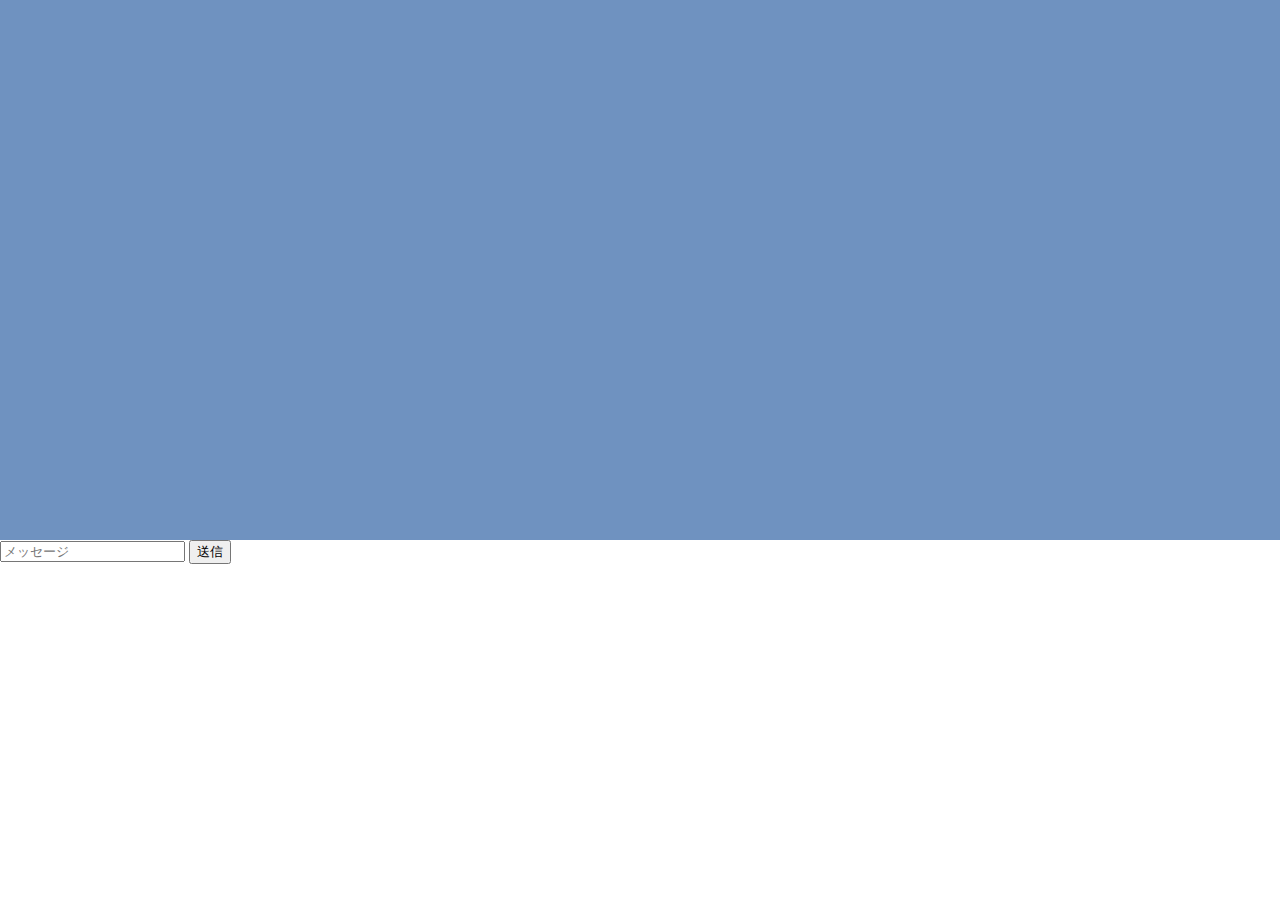
==== admin.html @ 4cb74aa4 "リリース後のバグ微修正 ・メッセージ取得後に自動的に下にスクロールする ・画面開いた際に画面下にスクロール ・Ｉｐｈｏｎｅでテキストを入力した際の拡大防止 ・phpの構文エラー（emptyに関数を渡さ" ====
<!DOCTYPE html>
<html>
<head>
<meta charset="UTF-8" />
<meta http-equiv="X-UA-Compatible" content="IE=edge,chrome=1">
<meta name="viewport" content="width=device-width, initial-scale=1">
<title>ルーム</title>
<link rel="stylesheet" type="text/css" href="assets/css/common/reset.css">
<link rel="stylesheet" type="text/css" href="assets/css/common/setting.css">
<link rel="stylesheet" type="text/css" href="assets/css/room/room.css">
<link rel="stylesheet" type="text/css" href="assets/css/slicknav/slicknav.css">
<link rel="stylesheet" type="text/css" href="assets/css/bootstrap-v3-3-7/bootstrap.min.css">
<script src="//ajax.googleapis.com/ajax/libs/jquery/1.11.0/jquery.min.js"></script>
<script type="text/javascript" src="assets/js/common/http-input.js"></script>
<script type="text/javascript" src="assets/js/slicknav/jquery.slicknav.min.js"></script>
<script type="text/javascript" src="assets/js/bootstrap-v3-3-7/bootstrap.min.js"></script>
<script type="text/javascript">
    var GET_MESSAGE_INTERVAL = 10000;

    $(document).ready(function(){
        /* FIXME 画面を開いたときから制御不能状態のマスクをかけたい */

        var params = HttpInput.getParams();

        var room_hash = params['room'];
        existRoom(room_hash);
    });
    
    /**
     * FIXME もっとかっこいいダイアログに変更する。
     * 入室ダイアログを表示する。
     */
    function inRoomInputDisplay(){
      // 入力ダイアログを表示 ＋ 入力内容を user に代入
      user_name = window.prompt("ユーザー名を入力してください", "");

      if(user_name == '' || user_name == null){
        alert('名前が入力されていません。');
      }　else　{
        $('#user_name').val(user_name);
        intoRoom();
      }

    }

    /**
     * 部屋の存在チェック
     */
    function existRoom(room_hash) {
      $.ajax({
        type: 'GET',
        url: 'rooms/' + room_hash,
        timeout: 10000,
        cache: false,
        data: {},
        dataType: 'json',
        beforeSend: function(jqXHR) {
          jqXHR.setRequestHeader("If-Modified-Since", "Thu, 01 Jun 1970 00:00:00 GMT");
          return true;
        },
      }).done(function(response, textStatus, jqXHR) {
        if(response["errors"]){
            console.log(response["errors"]);
            alert('指定されたルームは存在しません。'); return;
        }
        $('#description').text(response.description);
        $('#room_hash').val(room_hash);

      　　// スリックバー作動
        $('#menu_navi').slicknav();
        var menuHeight = parseInt($('.slicknav_menu').outerHeight());
        $('#message_stream').css('margin-top', menuHeight);
        $('#message_stream').css('height', 
          parseInt(screen.height) - (menuHeight + parseInt($('#message_input_area').height()))
        );
        $('.slicknav_btn').after('<div style="font-size: 1.5em; text-align: center;">' + response.name + '</div>');

        // ユーザが指定されている場合は、ユーザ情報を取得する。
        existUser(room_hash);
      }).fail(function(jqXHR, textStatus, errorThrown ) {
        alert("Connection Error!");
        console.log("XMLHttpRequest : " + XMLHttpRequest.status);
        console.log("textStatus : " + textStatus);
        console.log("errorThrown : " + errorThrown.message);
      }).always(function(data_or_jqXHR, textStatus, jqXHR_or_errorThrown) {
      });
    }
    
    /**
     * ユーザの存在チェック
     */
    function existUser(room_hash) {
      $.ajax({
        type: 'GET',
        url: 'rooms/' + room_hash + '/members',
        timeout: 10000,
        cache: false,
        data: {},
        dataType: 'json',
        beforeSend: function(jqXHR) {
          jqXHR.setRequestHeader("If-Modified-Since", "Thu, 01 Jun 1970 00:00:00 GMT");
          return true;
        },
      }).done(function(response, textStatus, jqXHR) {
        if(response["errors"]){
            inRoomInputDisplay();
            return;
        }
        $('#user_name').val(response.name);
        $('#self_icon').val(response.icon);

        $('#message_body').prop('disabled', false);
        $('#message_submit').prop('disabled', false);

        getPastMessages();
      }).fail(function(jqXHR, textStatus, errorThrown ) {
        alert("Connection Error!");
        console.log("XMLHttpRequest : " + XMLHttpRequest.status);
        console.log("textStatus : " + textStatus);
        console.log("errorThrown : " + errorThrown.message);
      }).always(function(data_or_jqXHR, textStatus, jqXHR_or_errorThrown) {
      });
    }

    /**
     * 過去のメッセージを取得する
     */
    function getPastMessages(){
      $.ajax({
        type: 'GET',
        url: 'rooms/' + $('#room_hash').val() + '/messages/all',
        timeout: 10000,
        cache: false,
        data: {},
        dataType: 'json',
        beforeSend: function(jqXHR) {
          jqXHR.setRequestHeader("If-Modified-Since", "Thu, 01 Jun 1970 00:00:00 GMT");
          return true;
        },
      }).done(function(response, textStatus, jqXHR) {
        if(response["errors"]){
            console.log(response["errors"]);
            alert('指定されたルームは存在しません。'); return;
        }

        var compareDate1 = '';
        response.forEach(function(value) {
            var compareDate2 = calcDate(value.send_time);
            if(compareDate1 != compareDate2){
              $('#message_stream').append('<div class="information_box">' + compareDate2 + '</div>');
              compareDate1 = compareDate2;
              $('#last_send_date').val(compareDate1);
            }
            $('#message_stream').append(create_message(value));
        });

        // 周期的にメッセージを取得する処理の発動
        setInterval(function(){
           getMessages();
        }, GET_MESSAGE_INTERVAL);
      }).fail(function(jqXHR, textStatus, errorThrown ) {
        alert("Connection Error!");
        console.log("XMLHttpRequest : " + jqXHR.status);
        console.log("textStatus : " + textStatus);
        console.log("errorThrown : " + errorThrown.message);
      }).always(function(data_or_jqXHR, textStatus, jqXHR_or_errorThrown) {
      });
    }

    /**
     * ルームに入室する
     */
    function intoRoom(){
      $.ajax({
        type: 'POST',
        url: 'rooms/' + $('#room_hash').val() + '/members',
        timeout: 10000,
        cache: false,
        data: {
            name : $('#user_name').val()
        },
        dataType: 'json',
        beforeSend: function(jqXHR) {
          return true;
        },
      }).done(function(response, textStatus, jqXHR) {
        if(response["errors"]){
            console.log(response["errors"]);
            alert('指定されたルームは存在しません。'); return;
        }
        window.location.href = window.location.href.split('?')[0] + "?room=" + response.room_hash;

      }).fail(function(jqXHR, textStatus, errorThrown ) {
        alert("Connection Error!");
        console.log("XMLHttpRequest : " + jqXHR.status);
        console.log("textStatus : " + textStatus);
        console.log("errorThrown : " + errorThrown.message);
      }).always(function(data_or_jqXHR, textStatus, jqXHR_or_errorThrown) {
      });
    }

    /**
     * メッセージを取得する
     */
    function getMessages(){
      $.ajax({
        type: 'GET',
        url: 'rooms/' + $('#room_hash').val() + '/messages',
        timeout: 10000,
        cache: false,
        data: {},
        dataType: 'json',
        beforeSend: function(jqXHR) {
          jqXHR.setRequestHeader("If-Modified-Since", "Thu, 01 Jun 1970 00:00:00 GMT");
          return true;
        },
      }).done(function(response, textStatus, jqXHR) {
        if(response["errors"]){
            console.log(response["errors"]);
            alert('指定されたルームは存在しません。'); return;
        }

        var compareDate1 = $('#last_send_date').val();
        response.forEach(function(value) {
            var compareDate2 = calcDate(value.send_time);
            if(compareDate1 != compareDate2){
              $('#message_stream').append('<div class="information_box">' + compareDate2 + '</div>');
              compareDate1 = compareDate2;
              $('#last_send_date').val(compareDate1);
            }
            $('#message_stream').append(create_message(value));
        });

      }).fail(function(jqXHR, textStatus, errorThrown ) {
        alert("Connection Error!");
        console.log("XMLHttpRequest : " + jqXHR.status);
        console.log("textStatus : " + textStatus);
        console.log("errorThrown : " + errorThrown.message);
      }).always(function(data_or_jqXHR, textStatus, jqXHR_or_errorThrown) {
      });
    }

    function calcDate(date_str){
      //文字列からミリ秒を取得
      var time = Date.parse(date_str);

      //ミリ秒から日付を求める
      var date = new Date();
      date.setTime(time);

      var y = date.getFullYear();
      var m = date.getMonth() + 1;
      var d = date.getDate();
      var w = date.getDay();

      var wNames = ['日', '月', '火', '水', '木', '金', '土'];

      // 「月」と「日」で1桁だったときに頭に 0 をつける
      if (m < 10) {
        m = '0' + m;
      }
      if (d < 10) {
        d = '0' + d;
      }

      return y + '/' + m + '/' + d + ' (' + wNames[date.getDay()] + ')';
    }

    function calcTime(date_str){
      //文字列からミリ秒を取得
      var time = Date.parse(date_str);

      //ミリ秒から日付を求める
      var date = new Date();
      date.setTime(time);

      var h = date.getHours();
      var m = date.getMinutes();

      // 「月」と「日」で1桁だったときに頭に 0 をつける
      if (h < 10) {
        h = '0' + h;
      }
      if (m < 10) {
        m = '0' + m;
      }

      return h + ':' + m;
    }

    /**
     * FIXME メッセージが送信している間に抜けたりするなどの不具合がありそうなので、送信前に受信するようにする。
     * メッセージを送信する
     */
    function sendMessage(){
      var message_body = $('#message_body').val();
      if(! message_body) { return; }
      $('#message_body').val('');
      
      $.ajax({
        type: 'POST',
        url: 'rooms/' + $('#room_hash').val() + '/messages',
        timeout: 10000,
        cache: false,
        data: {
            body : message_body
        },
        dataType: 'json',
        beforeSend: function(jqXHR) {
          jqXHR.setRequestHeader("If-Modified-Since", "Thu, 01 Jun 1970 00:00:00 GMT");
          return true;
        },
      }).done(function(response, textStatus, jqXHR) {
        if(response["errors"]){
            console.log(response["errors"]);
            alert('指定されたルームは存在しません。'); return;
        }

        getMessage(response.message_id);
      }).fail(function(jqXHR, textStatus, errorThrown ) {
        alert("Connection Error!");
        console.log("XMLHttpRequest : " + jqXHR.status);
        console.log("textStatus : " + textStatus);
        console.log("errorThrown : " + errorThrown.message);
      }).always(function(data_or_jqXHR, textStatus, jqXHR_or_errorThrown) {
      });
    }

    /**
     * メッセージを取得する
     */
    function getMessage(message_id){
      $.ajax({
        type: 'GET',
        url: 'rooms/' + $('#room_hash').val() + '/messages/' + message_id,
        timeout: 10000,
        cache: false,
        data: {},
        dataType: 'json',
        beforeSend: function(jqXHR) {
          jqXHR.setRequestHeader("If-Modified-Since", "Thu, 01 Jun 1970 00:00:00 GMT");
          return true;
        },
      }).done(function(response, textStatus, jqXHR) {
        if(response["errors"]){
            console.log(response["errors"]);
            alert('指定されたルームは存在しません。'); return;
        }

        var compareDate1 = $('#last_send_date').val();
        var compareDate2 = calcDate(response.send_time);

        if(compareDate1 != compareDate2){
          $('#message_stream').append('<div class="information_box">' + compareDate2 + '</div>');
          $('#last_send_date').val(compareDate2);
        }

        $('#message_stream').append(create_message(response));
      }).fail(function(jqXHR, textStatus, errorThrown ) {
        alert("Connection Error!");
        console.log("XMLHttpRequest : " + jqXHR.status);
        console.log("textStatus : " + textStatus);
        console.log("errorThrown : " + errorThrown.message);
      }).always(function(data_or_jqXHR, textStatus, jqXHR_or_errorThrown) {
      });
    }

    /**
     *　メッセージ構成を作成し返却する。
     */
    function create_message(value){
        var message_id = value.message_id;
        var body = value.body;
        var user_name = value.user.name;
        var who = value.user.who;
        var icon = value.user.icon;
        var hash = value.user.hash;
        var type = value.type;
        var sendTime = calcTime(value.send_time);
        var sendDate = calcDate(value.send_time);

        var result = '';
        if(who == 'self'){
            result = '<div class="question_box"><div class="answer_image"><img src="assets/image/user_icon/' + icon + '.gif' + '" alt="' + user_name + '"/>' + '<div class="send_time">' + sendTime + '</div>' + '</div><p class="answer_name">' + user_name + '　' + hash + '</p><div class="arrow_answer">' + body + '<input type="hidden" class="message_id" value="' + message_id + '">' + '</div>';
        } else if(who == 'other') {
            if(type == 2){ // メッセージの場合
                result = '<div class="question_box"><div class="question_image"><img src="assets/image/user_icon/' + icon + '.gif' + '" alt="' + user_name + '"/>' + '<div class="send_time">' + sendTime + '</div>' + '</div><p class="question_name">' + user_name + '　' + hash + '</p><div class="arrow_question">' + body + '<input type="hidden" class="message_id" value="' + message_id + '">' + '</div>';
            } else if(type == 3){ // 入室の場合
                result = '<div class="information_box">' + body + ' さんが入室しました。' + '</div>';
            } else if(type == 1){ // ルーム作成の場合
                result = '<div class="information_box">' + body + ' が作成されました。' + '</div>';
            }
        }
        return result;
    }
    
</script>
</head>
<body>
<ul id="menu_navi" class="clearfix">
      <li><h2 id="description"></h2></li>
</ul>
<input type="hidden" id="user_name">
<div id="message_stream">
</div>
<div id="message_input_area" class="input-group">
    <input type="text" id="message_body" class="form-control input-xs" placeholder="メッセージ">
    <span class="input-group-btn">
      <button type="button" class="btn btn-primary" id="message_submit" onclick="sendMessage();">送信</button>
    </span>
</div>
<input type="hidden" id="room_hash">
<input type="hidden" id="self_icon">
<input type="hidden" id="last_send_date" value="">
</body>
</html>
---- assets/css/common/setting.css ----
html {
	overflow-y: scroll;
	font-size: 62.5%;
}

body {
	font-size: 10px;
	font-size: 1.0rem;
	font-family: "times new roman";
	-webkit-text-size-adjust: 100%;
}

a {
	color: #c0c0c0;
	text-decoration: none;
}

#mobile-menu {
    display: block;
    position: fixed;
    width: 100%;
    z-index: 1000;
}

/* header - begin */

header {
	width: 100%;
}

#wrap-header {
	width: 100%;
	height: 56px;
}

#wrap-header #title {
	padding-left: 40px;
}

#wrap-header #title a {
	color: #000;
	text-decoration: none;
}
/* header - end */

/* content - begin */

#content {
	width: 100%;
	margin:auto;
}

#wrap-content #inframe {
	display: inline-block;
	width: 100%;
}

#wrap-content #inframe-right {
	display: inline-block;
	vertical-align: top;
}

#wrap-content #inframe-left {
	display: inline-block;
}

#content-footer {
}

/* content - end */

/* footer - begin */

footer {
	width: 100%;
}

#wrap-footer {
	width: 100%;
	padding-top: 100px;
	margin:auto;
	text-align: center;
}

#wrap-footer #c-mark {
	font-size: 1.5em;
}

/* footer - end */
---- assets/css/room/room.css ----
html {
	overflow-y: scroll;
	font-size: 62.5%;
}

body {
    overflow: hidden;
	font-size: 1.4rem;
	font-family: "times new roman";
}

#menu_navi {
    display: none;
    position: fixed;
    width: 100%;
    z-index: 1000;
}

#menu_navi {
    display: none;
}

.slicknav_menu {
    position: fixed;
    width: 100%;
    top: 0;
}

#room_name {
    position: fixed;
    left: 0;
}

/* メッセージ表示範囲  */
#message_stream{
     background: #6f92c0;
     margin: 0 auto;
     width: 100%;
     height: 60vh;
     overflow: scroll;   /* スクロール表示 */ 
}

.arrow_answer,
.arrow_question {
    position: relative;
    background: #fff;
    border: 1px solid #c8c8c8;
    border-radius: 10px;
    width:85%;
    font-size: 11px;
    padding:3%;
}

.arrow_question {
    float: right;
    background: #85e249;
}


.question_image{
     float: left;
     width:15%;
}


.answer_image{
     float: right;
     width:15%;
}


.answer_image img,
.question_image img{
     border-radius: 50px;
     width: 100%
}


.question_image{
     float: left;
     width:15%;
}


.question_box{
     width: 100%;
     overflow: hidden;
     margin-bottom: 8%;
}


p.question_name,
p.answer_name{
     font-size: 14px;
     color: #fff;
     margin:0;
}

p.answer_name{text-align: right;}
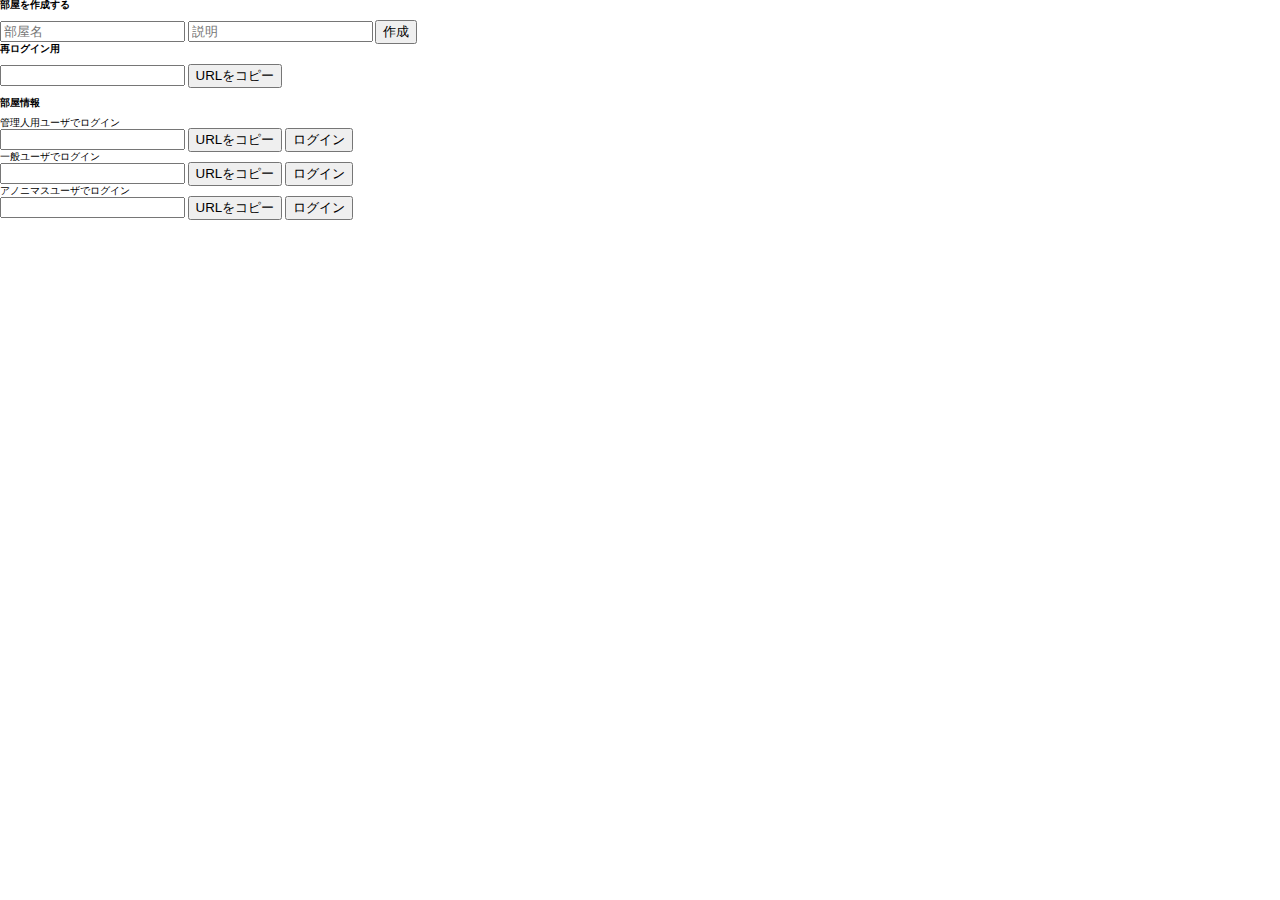
==== commit fa93461a: "・性別のバリデーションを実装 ・オーバーレイの実装 ・管理画面の実装 ・コントローラーを管理用と部屋用で切り分けた" ====
--- a/admin.html
+++ b/admin.html
@@ -4,413 +4,238 @@
 <meta charset="UTF-8" />
 <meta http-equiv="X-UA-Compatible" content="IE=edge,chrome=1">
 <meta name="viewport" content="width=device-width, initial-scale=1">
-<title>ルーム</title>
+<title>ルーム作成</title>
 <link rel="stylesheet" type="text/css" href="assets/css/common/reset.css">
 <link rel="stylesheet" type="text/css" href="assets/css/common/setting.css">
-<link rel="stylesheet" type="text/css" href="assets/css/room/room.css">
-<link rel="stylesheet" type="text/css" href="assets/css/slicknav/slicknav.css">
 <link rel="stylesheet" type="text/css" href="assets/css/bootstrap-v3-3-7/bootstrap.min.css">
+<link rel="stylesheet" type="text/css" href="assets/css/toastr/toastr.min.css"/>
 <script src="//ajax.googleapis.com/ajax/libs/jquery/1.11.0/jquery.min.js"></script>
 <script type="text/javascript" src="assets/js/common/http-input.js"></script>
-<script type="text/javascript" src="assets/js/slicknav/jquery.slicknav.min.js"></script>
 <script type="text/javascript" src="assets/js/bootstrap-v3-3-7/bootstrap.min.js"></script>
+<script type="text/javascript" src="assets/js/toastr/toastr.min.js"></script>
+<script type="text/javascript" src="assets/js/fingerprint/fingerprint.js"></script>
+<script type="text/javascript" src="assets/js/clipboard/clipboard.min.js"></script>
+
 <script type="text/javascript">
-    var GET_MESSAGE_INTERVAL = 10000;
-
-    $(document).ready(function(){
-        /* FIXME 画面を開いたときから制御不能状態のマスクをかけたい */
-
-        var params = HttpInput.getParams();
-
-        var room_hash = params['room'];
-        existRoom(room_hash);
-    });
-    
-    /**
-     * FIXME もっとかっこいいダイアログに変更する。
-     * 入室ダイアログを表示する。
-     */
-    function inRoomInputDisplay(){
-      // 入力ダイアログを表示 ＋ 入力内容を user に代入
-      user_name = window.prompt("ユーザー名を入力してください", "");
-
-      if(user_name == '' || user_name == null){
-        alert('名前が入力されていません。');
-      }　else　{
-        $('#user_name').val(user_name);
-        intoRoom();
-      }
-
-    }
-
-    /**
-     * 部屋の存在チェック
-     */
-    function existRoom(room_hash) {
-      $.ajax({
+    // トースター情報
+    var TOASTR = null;
+    // フィンガープリント
+    var fp = new Fingerprint();
+    const FINGERPRINT = fp.get();
+
+    // AJAXのリクエストパラメータのひな形
+    var AJAX_REQUEST_MODEL = {
         type: 'GET',
-        url: 'rooms/' + room_hash,
+        url: '',
         timeout: 10000,
         cache: false,
         data: {},
         dataType: 'json',
-        beforeSend: function(jqXHR) {
+        beforeSend: function(jqXHR, settings) {
           jqXHR.setRequestHeader("If-Modified-Since", "Thu, 01 Jun 1970 00:00:00 GMT");
+　　　　　    jqXHR.requestURL = settings.url;
           return true;
-        },
-      }).done(function(response, textStatus, jqXHR) {
+        }
+    };
+    // AJAXの接続失敗の処理
+    var AJAX_FAIL = function(XMLHttpRequest, textStatus, errorThrown ) {
+        TOASTR["error"]("接続が正しく行われませんでした。", "システムエラー");
+
+        console.log("URL : " + XMLHttpRequest.requestURL);
+        console.log("XMLHttpRequest : " + XMLHttpRequest.responseText);
+        console.log("textStatus : " + textStatus);
+        console.log("errorThrown : " + errorThrown);
+    };
+
+
+    $(document).ready(function(){
+        /* FIXME 画面を開いたときから制御不能状態のマスクをかけたい */
+
+        // トースター
+        toastr.options.timeOut = 3000;
+        toastr.options = {
+          "closeButton": true,
+          "debug": false,
+          "newestOnTop": true,
+          "progressBar": false,
+          "positionClass": "toast-top-full-width",
+          "preventDuplicates": false,
+          "showDuration": "300",
+          "hideDuration": "1000",
+          "timeOut": "5000",
+          "extendedTimeOut": "1000",
+          "showEasing": "swing",
+          "hideEasing": "linear",
+          "showMethod": "fadeIn",
+          "hideMethod": "fadeOut",
+          "tapToDismiss": false
+        }
+        TOASTR = toastr;
+        
+        var clipboard = new Clipboard('.clipboard-btn');
+    		clipboard.on('success', function(e) {
+    		    e.clearSelection();
+    		});
+
+        var params = HttpInput.getParams();
+
+        var room_hash = params['room'];
+        if(room_hash){
+            existRoom(room_hash);
+        }
+    });
+
+    /**
+     * 部屋の存在チェック
+     */
+    function existRoom(room_hash) {
+      var ajaxRequest = AJAX_REQUEST_MODEL;
+      ajaxRequest['url'] = 'admin/rooms/' + room_hash;
+      ajaxRequest['data'] = {};
+    
+      $.ajax(ajaxRequest
+      ).done(function(response, textStatus, jqXHR) {
         if(response["errors"]){
             console.log(response["errors"]);
-            alert('指定されたルームは存在しません。'); return;
-        }
-        $('#description').text(response.description);
-        $('#room_hash').val(room_hash);
-
-      　　// スリックバー作動
-        $('#menu_navi').slicknav();
-        var menuHeight = parseInt($('.slicknav_menu').outerHeight());
-        $('#message_stream').css('margin-top', menuHeight);
-        $('#message_stream').css('height', 
-          parseInt(screen.height) - (menuHeight + parseInt($('#message_input_area').height()))
-        );
-        $('.slicknav_btn').after('<div style="font-size: 1.5em; text-align: center;">' + response.name + '</div>');
+            TOASTR["warning"]("指定されたルームは存在しません。", "入力エラー"); return;
+        }
+
+        $('#room-name').prop("disabled", true);
+        $('#room-description').prop("disabled", true);
+        $('#room-create-btn').prop("disabled", true);
+
+        $('#room-name').val(response.name);
+        $('#room-description').val(response.description);
+
+        var domainUrl = window.location.href.split('?')[0];
+
+        $('#relogin').val(domainUrl + '?room=' + response.room_admin_hash);
+
+        // FIXME この値を動的に変えらる必要がある。
+        var roomUrl = window.location.protocol + '//' + window.location.host + '/chat-api/room.html';
+        $('#room-admin-hash').val(roomUrl + '?room=' + response.room_admin_hash);
+        $('#room-specificuser-hash').val(roomUrl + '?room=' + response.room_specificuser_hash);
+        $('#room-anonymous-hash').val(roomUrl + '?room=' + response.room_anonymous_hash);
 
         // ユーザが指定されている場合は、ユーザ情報を取得する。
-        existUser(room_hash);
-      }).fail(function(jqXHR, textStatus, errorThrown ) {
-        alert("Connection Error!");
-        console.log("XMLHttpRequest : " + XMLHttpRequest.status);
-        console.log("textStatus : " + textStatus);
-        console.log("errorThrown : " + errorThrown.message);
-      }).always(function(data_or_jqXHR, textStatus, jqXHR_or_errorThrown) {
-      });
+        findUsers(room_hash);
+      }).fail(AJAX_FAIL);
     }
     
     /**
-     * ユーザの存在チェック
-     */
-    function existUser(room_hash) {
-      $.ajax({
-        type: 'GET',
-        url: 'rooms/' + room_hash + '/members',
-        timeout: 10000,
-        cache: false,
-        data: {},
-        dataType: 'json',
-        beforeSend: function(jqXHR) {
-          jqXHR.setRequestHeader("If-Modified-Since", "Thu, 01 Jun 1970 00:00:00 GMT");
-          return true;
-        },
-      }).done(function(response, textStatus, jqXHR) {
-        if(response["errors"]){
-            inRoomInputDisplay();
-            return;
-        }
-        $('#user_name').val(response.name);
-        $('#self_icon').val(response.icon);
-
-        $('#message_body').prop('disabled', false);
-        $('#message_submit').prop('disabled', false);
-
-        getPastMessages();
-      }).fail(function(jqXHR, textStatus, errorThrown ) {
-        alert("Connection Error!");
-        console.log("XMLHttpRequest : " + XMLHttpRequest.status);
-        console.log("textStatus : " + textStatus);
-        console.log("errorThrown : " + errorThrown.message);
-      }).always(function(data_or_jqXHR, textStatus, jqXHR_or_errorThrown) {
-      });
-    }
-
-    /**
-     * 過去のメッセージを取得する
-     */
-    function getPastMessages(){
-      $.ajax({
-        type: 'GET',
-        url: 'rooms/' + $('#room_hash').val() + '/messages/all',
-        timeout: 10000,
-        cache: false,
-        data: {},
-        dataType: 'json',
-        beforeSend: function(jqXHR) {
-          jqXHR.setRequestHeader("If-Modified-Since", "Thu, 01 Jun 1970 00:00:00 GMT");
-          return true;
-        },
-      }).done(function(response, textStatus, jqXHR) {
+     * ユーザを検索する
+     */
+    function findUsers(room_hash){
+        var ajaxRequest = AJAX_REQUEST_MODEL;
+        ajaxRequest['url'] = 'admin/rooms/' + room_hash + '/members/all';
+        ajaxRequest['data'] = {};
+
+        $.ajax(ajaxRequest
+        ).done(function(response, textStatus, jqXHR) {
+            if(response["errors"]){
+            console.log(response["errors"]);
+            TOASTR["warning"]("指定されたルームは存在しません。", "入力エラー"); return;
+            }
+
+            jQuery.each(response, function(value) {
+                // FIXME 画面に表示する
+                console.log(value.name);
+                console.log(value.room_hash);
+            });
+
+        }).fail(AJAX_FAIL);
+
+    }
+
+    /**
+     * 部屋を作成する
+     */
+    function createRoom(){
+      var roomName = $('#room-name').val();
+      if(!roomName) { 
+            TOASTR["warning"]('部屋名を入力して下さい。', "入力エラー"); return;
+      }
+
+      $('#room-name').prop("disabled", true);
+      $('#room-description').prop("disabled", true);
+      $('#room-create-btn').prop("disabled", true);
+
+      var roomDescriptoin = $('#room-description').val();
+
+      var ajaxRequest = AJAX_REQUEST_MODEL;
+      ajaxRequest['type'] = 'POST';
+      ajaxRequest['url'] = 'admin/rooms/';
+      ajaxRequest['data'] = {
+            name : roomName,
+            description : roomDescriptoin,
+      };
+
+      $.ajax(ajaxRequest
+      ).done(function(response, textStatus, jqXHR) {
         if(response["errors"]){
             console.log(response["errors"]);
-            alert('指定されたルームは存在しません。'); return;
-        }
-
-        var compareDate1 = '';
-        response.forEach(function(value) {
-            var compareDate2 = calcDate(value.send_time);
-            if(compareDate1 != compareDate2){
-              $('#message_stream').append('<div class="information_box">' + compareDate2 + '</div>');
-              compareDate1 = compareDate2;
-              $('#last_send_date').val(compareDate1);
-            }
-            $('#message_stream').append(create_message(value));
-        });
-
-        // 周期的にメッセージを取得する処理の発動
-        setInterval(function(){
-           getMessages();
-        }, GET_MESSAGE_INTERVAL);
-      }).fail(function(jqXHR, textStatus, errorThrown ) {
-        alert("Connection Error!");
-        console.log("XMLHttpRequest : " + jqXHR.status);
-        console.log("textStatus : " + textStatus);
-        console.log("errorThrown : " + errorThrown.message);
-      }).always(function(data_or_jqXHR, textStatus, jqXHR_or_errorThrown) {
-      });
-    }
-
-    /**
-     * ルームに入室する
-     */
-    function intoRoom(){
-      $.ajax({
-        type: 'POST',
-        url: 'rooms/' + $('#room_hash').val() + '/members',
-        timeout: 10000,
-        cache: false,
-        data: {
-            name : $('#user_name').val()
-        },
-        dataType: 'json',
-        beforeSend: function(jqXHR) {
-          return true;
-        },
-      }).done(function(response, textStatus, jqXHR) {
-        if(response["errors"]){
-            console.log(response["errors"]);
-            alert('指定されたルームは存在しません。'); return;
-        }
-        window.location.href = window.location.href.split('?')[0] + "?room=" + response.room_hash;
-
-      }).fail(function(jqXHR, textStatus, errorThrown ) {
-        alert("Connection Error!");
-        console.log("XMLHttpRequest : " + jqXHR.status);
-        console.log("textStatus : " + textStatus);
-        console.log("errorThrown : " + errorThrown.message);
-      }).always(function(data_or_jqXHR, textStatus, jqXHR_or_errorThrown) {
-      });
-    }
-
-    /**
-     * メッセージを取得する
-     */
-    function getMessages(){
-      $.ajax({
-        type: 'GET',
-        url: 'rooms/' + $('#room_hash').val() + '/messages',
-        timeout: 10000,
-        cache: false,
-        data: {},
-        dataType: 'json',
-        beforeSend: function(jqXHR) {
-          jqXHR.setRequestHeader("If-Modified-Since", "Thu, 01 Jun 1970 00:00:00 GMT");
-          return true;
-        },
-      }).done(function(response, textStatus, jqXHR) {
-        if(response["errors"]){
-            console.log(response["errors"]);
-            alert('指定されたルームは存在しません。'); return;
-        }
-
-        var compareDate1 = $('#last_send_date').val();
-        response.forEach(function(value) {
-            var compareDate2 = calcDate(value.send_time);
-            if(compareDate1 != compareDate2){
-              $('#message_stream').append('<div class="information_box">' + compareDate2 + '</div>');
-              compareDate1 = compareDate2;
-              $('#last_send_date').val(compareDate1);
-            }
-            $('#message_stream').append(create_message(value));
-        });
-
-      }).fail(function(jqXHR, textStatus, errorThrown ) {
-        alert("Connection Error!");
-        console.log("XMLHttpRequest : " + jqXHR.status);
-        console.log("textStatus : " + textStatus);
-        console.log("errorThrown : " + errorThrown.message);
-      }).always(function(data_or_jqXHR, textStatus, jqXHR_or_errorThrown) {
-      });
-    }
-
-    function calcDate(date_str){
-      //文字列からミリ秒を取得
-      var time = Date.parse(date_str);
-
-      //ミリ秒から日付を求める
-      var date = new Date();
-      date.setTime(time);
-
-      var y = date.getFullYear();
-      var m = date.getMonth() + 1;
-      var d = date.getDate();
-      var w = date.getDay();
-
-      var wNames = ['日', '月', '火', '水', '木', '金', '土'];
-
-      // 「月」と「日」で1桁だったときに頭に 0 をつける
-      if (m < 10) {
-        m = '0' + m;
-      }
-      if (d < 10) {
-        d = '0' + d;
-      }
-
-      return y + '/' + m + '/' + d + ' (' + wNames[date.getDay()] + ')';
-    }
-
-    function calcTime(date_str){
-      //文字列からミリ秒を取得
-      var time = Date.parse(date_str);
-
-      //ミリ秒から日付を求める
-      var date = new Date();
-      date.setTime(time);
-
-      var h = date.getHours();
-      var m = date.getMinutes();
-
-      // 「月」と「日」で1桁だったときに頭に 0 をつける
-      if (h < 10) {
-        h = '0' + h;
-      }
-      if (m < 10) {
-        m = '0' + m;
-      }
-
-      return h + ':' + m;
-    }
-
-    /**
-     * FIXME メッセージが送信している間に抜けたりするなどの不具合がありそうなので、送信前に受信するようにする。
-     * メッセージを送信する
-     */
-    function sendMessage(){
-      var message_body = $('#message_body').val();
-      if(! message_body) { return; }
-      $('#message_body').val('');
-      
-      $.ajax({
-        type: 'POST',
-        url: 'rooms/' + $('#room_hash').val() + '/messages',
-        timeout: 10000,
-        cache: false,
-        data: {
-            body : message_body
-        },
-        dataType: 'json',
-        beforeSend: function(jqXHR) {
-          jqXHR.setRequestHeader("If-Modified-Since", "Thu, 01 Jun 1970 00:00:00 GMT");
-          return true;
-        },
-      }).done(function(response, textStatus, jqXHR) {
-        if(response["errors"]){
-            console.log(response["errors"]);
-            alert('指定されたルームは存在しません。'); return;
-        }
-
-        getMessage(response.message_id);
-      }).fail(function(jqXHR, textStatus, errorThrown ) {
-        alert("Connection Error!");
-        console.log("XMLHttpRequest : " + jqXHR.status);
-        console.log("textStatus : " + textStatus);
-        console.log("errorThrown : " + errorThrown.message);
-      }).always(function(data_or_jqXHR, textStatus, jqXHR_or_errorThrown) {
-      });
-    }
-
-    /**
-     * メッセージを取得する
-     */
-    function getMessage(message_id){
-      $.ajax({
-        type: 'GET',
-        url: 'rooms/' + $('#room_hash').val() + '/messages/' + message_id,
-        timeout: 10000,
-        cache: false,
-        data: {},
-        dataType: 'json',
-        beforeSend: function(jqXHR) {
-          jqXHR.setRequestHeader("If-Modified-Since", "Thu, 01 Jun 1970 00:00:00 GMT");
-          return true;
-        },
-      }).done(function(response, textStatus, jqXHR) {
-        if(response["errors"]){
-            console.log(response["errors"]);
-            alert('指定されたルームは存在しません。'); return;
-        }
-
-        var compareDate1 = $('#last_send_date').val();
-        var compareDate2 = calcDate(response.send_time);
-
-        if(compareDate1 != compareDate2){
-          $('#message_stream').append('<div class="information_box">' + compareDate2 + '</div>');
-          $('#last_send_date').val(compareDate2);
-        }
-
-        $('#message_stream').append(create_message(response));
-      }).fail(function(jqXHR, textStatus, errorThrown ) {
-        alert("Connection Error!");
-        console.log("XMLHttpRequest : " + jqXHR.status);
-        console.log("textStatus : " + textStatus);
-        console.log("errorThrown : " + errorThrown.message);
-      }).always(function(data_or_jqXHR, textStatus, jqXHR_or_errorThrown) {
-      });
-    }
-
-    /**
-     *　メッセージ構成を作成し返却する。
-     */
-    function create_message(value){
-        var message_id = value.message_id;
-        var body = value.body;
-        var user_name = value.user.name;
-        var who = value.user.who;
-        var icon = value.user.icon;
-        var hash = value.user.hash;
-        var type = value.type;
-        var sendTime = calcTime(value.send_time);
-        var sendDate = calcDate(value.send_time);
-
-        var result = '';
-        if(who == 'self'){
-            result = '<div class="question_box"><div class="answer_image"><img src="assets/image/user_icon/' + icon + '.gif' + '" alt="' + user_name + '"/>' + '<div class="send_time">' + sendTime + '</div>' + '</div><p class="answer_name">' + user_name + '　' + hash + '</p><div class="arrow_answer">' + body + '<input type="hidden" class="message_id" value="' + message_id + '">' + '</div>';
-        } else if(who == 'other') {
-            if(type == 2){ // メッセージの場合
-                result = '<div class="question_box"><div class="question_image"><img src="assets/image/user_icon/' + icon + '.gif' + '" alt="' + user_name + '"/>' + '<div class="send_time">' + sendTime + '</div>' + '</div><p class="question_name">' + user_name + '　' + hash + '</p><div class="arrow_question">' + body + '<input type="hidden" class="message_id" value="' + message_id + '">' + '</div>';
-            } else if(type == 3){ // 入室の場合
-                result = '<div class="information_box">' + body + ' さんが入室しました。' + '</div>';
-            } else if(type == 1){ // ルーム作成の場合
-                result = '<div class="information_box">' + body + ' が作成されました。' + '</div>';
-            }
-        }
-        return result;
-    }
-    
+            TOASTR["warning"](response["errors"], "入力エラー"); return;
+
+            $('#room-name').prop("disabled", false);
+            $('#room-description').prop("disabled", false);
+            $('#room-create-btn').prop("disabled", false);
+        }
+
+        window.location.href = window.location.href.split('?')[0] + "?room=" + response.room_admin_hash;
+      }).fail(AJAX_FAIL);
+    }
+
+    /**
+     * ユーザでログインする。
+     */
+    function login(targetId){
+        // 新規タブで開く
+        window.open($('#' + targetId).val());
+    }
 </script>
 </head>
 <body>
-<ul id="menu_navi" class="clearfix">
-      <li><h2 id="description"></h2></li>
-</ul>
-<input type="hidden" id="user_name">
-<div id="message_stream">
-</div>
-<div id="message_input_area" class="input-group">
-    <input type="text" id="message_body" class="form-control input-xs" placeholder="メッセージ">
-    <span class="input-group-btn">
-      <button type="button" class="btn btn-primary" id="message_submit" onclick="sendMessage();">送信</button>
-    </span>
-</div>
-<input type="hidden" id="room_hash">
-<input type="hidden" id="self_icon">
-<input type="hidden" id="last_send_date" value="">
+<div>
+	<h2>部屋を作成する</h2><br>
+	<input type="text" id="room-name" placeholder="部屋名" class="form-control">
+	<input type="text" id="room-description" placeholder="説明" class="form-control">
+    <button type="button" id="room-create-btn"  class="btn btn-primary" onclick="createRoom();">作成</button>
+	<input type="hidden" id="room-id">
+	<h3>再ログイン用</h3><br>
+	<div id="message_input_area" class="input-group">
+		<input type="text" id="relogin" class="form-control">
+	    <span class="input-group-btn">
+	      <button type="button" class="btn btn-primary clipboard-btn" data-clipboard-target="#relogin">URLをコピー</button>
+	    </span>
+	</div>
+	<br>
+	<h2>部屋情報</h2><br>
+	管理人用ユーザでログイン
+	<div class="input-group">
+		<input type="text" id="room-admin-hash" class="form-control">
+	    <span class="input-group-btn">
+	      <button type="button" class="btn btn-default clipboard-btn" data-clipboard-target="#room-admin-hash">URLをコピー</button>
+	      <button type="button" class="btn btn-primary" onclick="login('room-admin-hash');">ログイン</button>
+	    </span>
+	</div>
+
+	一般ユーザでログイン
+  <div class="input-group">
+		<input type="text" id="room-specificuser-hash" class="form-control">
+	    <span class="input-group-btn">
+	      <button type="button" class="btn btn-default clipboard-btn" data-clipboard-target="#room-specificuser-hash">URLをコピー</button>
+	      <button type="button" class="btn btn-primary" onclick="login('room-specificuser-hash');">ログイン</button>
+	    </span>
+	</div>
+
+	アノニマスユーザでログイン
+  <div class="input-group">
+		<input type="text" id="room-anonymous-hash" class="form-control">
+	    <span class="input-group-btn">
+	      <button type="button" class="btn btn-default clipboard-btn" data-clipboard-target="#room-anonymous-hash">URLをコピー</button>
+	      <button type="button" class="btn btn-primary" onclick="login('room-anonymous-hash');">ログイン</button>
+	    </span>
+	</div>
+<div>
 </body>
 </html>
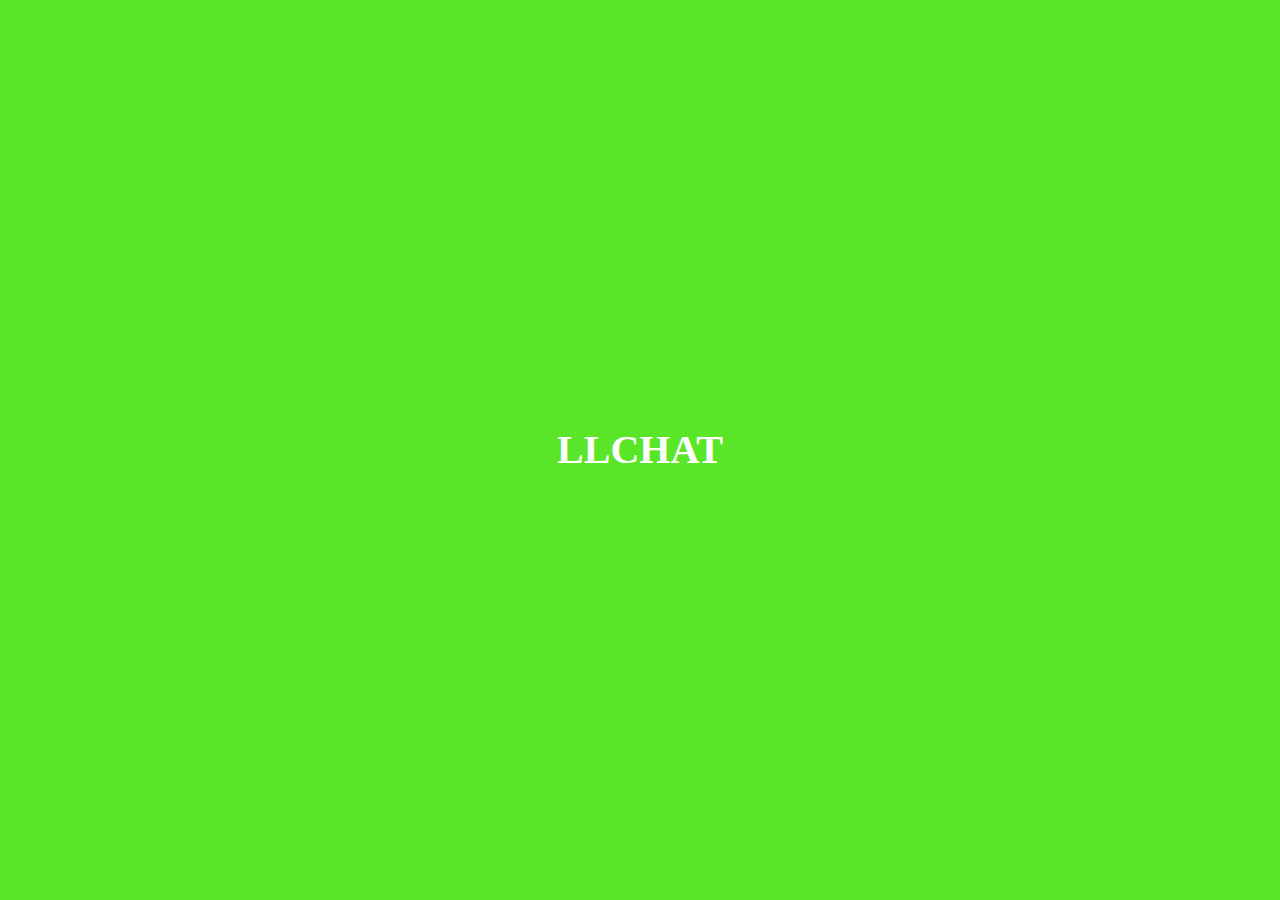
==== commit 6d100a9c: "リファクタリング、オーバーレイの実装" ====
--- a/admin.html
+++ b/admin.html
@@ -5,6 +5,7 @@
 <meta http-equiv="X-UA-Compatible" content="IE=edge,chrome=1">
 <meta name="viewport" content="width=device-width, initial-scale=1">
 <title>ルーム作成</title>
+<link rel="stylesheet" type="text/css" href="assets/css/admin/admin.css">
 <link rel="stylesheet" type="text/css" href="assets/css/common/reset.css">
 <link rel="stylesheet" type="text/css" href="assets/css/common/setting.css">
 <link rel="stylesheet" type="text/css" href="assets/css/bootstrap-v3-3-7/bootstrap.min.css">
@@ -49,7 +50,7 @@
 
 
     $(document).ready(function(){
-        /* FIXME 画面を開いたときから制御不能状態のマスクをかけたい */
+        $("#overlay").fadeIn();
 
         // トースター
         toastr.options.timeOut = 3000;
@@ -83,6 +84,7 @@
         if(room_hash){
             existRoom(room_hash);
         }
+        $("#overlay").fadeOut();
     });
 
     /**
@@ -133,16 +135,17 @@
         $.ajax(ajaxRequest
         ).done(function(response, textStatus, jqXHR) {
             if(response["errors"]){
-            console.log(response["errors"]);
-            TOASTR["warning"]("指定されたルームは存在しません。", "入力エラー"); return;
+                console.log(response["errors"]);
+                TOASTR["warning"]("指定されたルームは存在しません。", "入力エラー"); return;
             }
 
-            jQuery.each(response, function(value) {
-                // FIXME 画面に表示する
-                console.log(value.name);
-                console.log(value.room_hash);
+            jQuery.each(response, function(key, value) {
+                $('#users-info').append(
+                    '<li class="user-info list-group-item">' + '<div class="usre-name label label-info">' + value.name + '</div>' + '&nbsp;&nbsp;' + '<div class="usre-hash label label-info">' + value.user_hash + '</div>' + '</li>'
+                );
             });
 
+            $("#overlay").fadeOut();
         }).fail(AJAX_FAIL);
 
     }
@@ -220,7 +223,7 @@
 	</div>
 
 	一般ユーザでログイン
-  <div class="input-group">
+    <div class="input-group">
 		<input type="text" id="room-specificuser-hash" class="form-control">
 	    <span class="input-group-btn">
 	      <button type="button" class="btn btn-default clipboard-btn" data-clipboard-target="#room-specificuser-hash">URLをコピー</button>
@@ -229,13 +232,21 @@
 	</div>
 
 	アノニマスユーザでログイン
-  <div class="input-group">
+    <div class="input-group">
 		<input type="text" id="room-anonymous-hash" class="form-control">
 	    <span class="input-group-btn">
 	      <button type="button" class="btn btn-default clipboard-btn" data-clipboard-target="#room-anonymous-hash">URLをコピー</button>
 	      <button type="button" class="btn btn-primary" onclick="login('room-anonymous-hash');">ログイン</button>
 	    </span>
 	</div>
+    
+    <br>
+    <h2>ユーザ情報</h2><br>
+    <ul id="users-info" class="list-group"></ul>
+
 <div>
+<div id="overlay" style="display: none;">
+    <div class="content">LLCHAT</p>
+</div>
 </body>
-</html>
+</html>--- a/assets/css/common/setting.css
+++ b/assets/css/common/setting.css
@@ -1,13 +1,12 @@
 html {
-	overflow-y: scroll;
-	font-size: 62.5%;
+    overflow-y: scroll;
+    font-size: 62.5%;
 }
 
 body {
-	font-size: 10px;
-	font-size: 1.0rem;
-	font-family: "times new roman";
-	-webkit-text-size-adjust: 100%;
+    overflow: hidden;
+    font-size: 1.4rem;
+    font-family: "times new roman";
 }
 
 a {
@@ -15,75 +14,37 @@
 	text-decoration: none;
 }
 
-#mobile-menu {
-    display: block;
+#overlay{
+    display: none;
+    width: 100%;
+    height:100%;
+    text-align: center;
     position: fixed;
-    width: 100%;
-    z-index: 1000;
+    top: 0;
+    left: 0;
+    z-index: 100;
+    background: rgba(90, 230, 40, 1);
 }
 
-/* header - begin */
-
-header {
-	width: 100%;
+/* オーバーレイの実装 */
+/* [参考](http://coliss.com/articles/build-websites/operation/css/css-centering-in-the-unknown-by-css-tricks.html) */
+#overlay:before {
+    content: '';
+    display: inline-block;
+    height: 100%;
+    vertical-align: middle;
+    margin-right: -0.25em;
+} #overlay .content{
+        font-size: 40px;
+        color: #fff;
+        font-weight: bold;
+        margin: auto;
+        display: inline-block;
+        vertical-align: middle;
 }
 
-#wrap-header {
-	width: 100%;
-	height: 56px;
-}
 
-#wrap-header #title {
-	padding-left: 40px;
-}
-
-#wrap-header #title a {
-	color: #000;
-	text-decoration: none;
-}
-/* header - end */
-
-/* content - begin */
-
-#content {
-	width: 100%;
-	margin:auto;
-}
-
-#wrap-content #inframe {
-	display: inline-block;
-	width: 100%;
-}
-
-#wrap-content #inframe-right {
-	display: inline-block;
-	vertical-align: top;
-}
-
-#wrap-content #inframe-left {
-	display: inline-block;
-}
-
-#content-footer {
-}
-
-/* content - end */
-
-/* footer - begin */
-
-footer {
-	width: 100%;
-}
-
-#wrap-footer {
-	width: 100%;
-	padding-top: 100px;
-	margin:auto;
-	text-align: center;
-}
-
-#wrap-footer #c-mark {
-	font-size: 1.5em;
-}
-
-/* footer - end */
+/* トースターのスタイルをオーバーライド */
+#toast-container.toast-top-full-width{
+    margin-top:50px;
+}